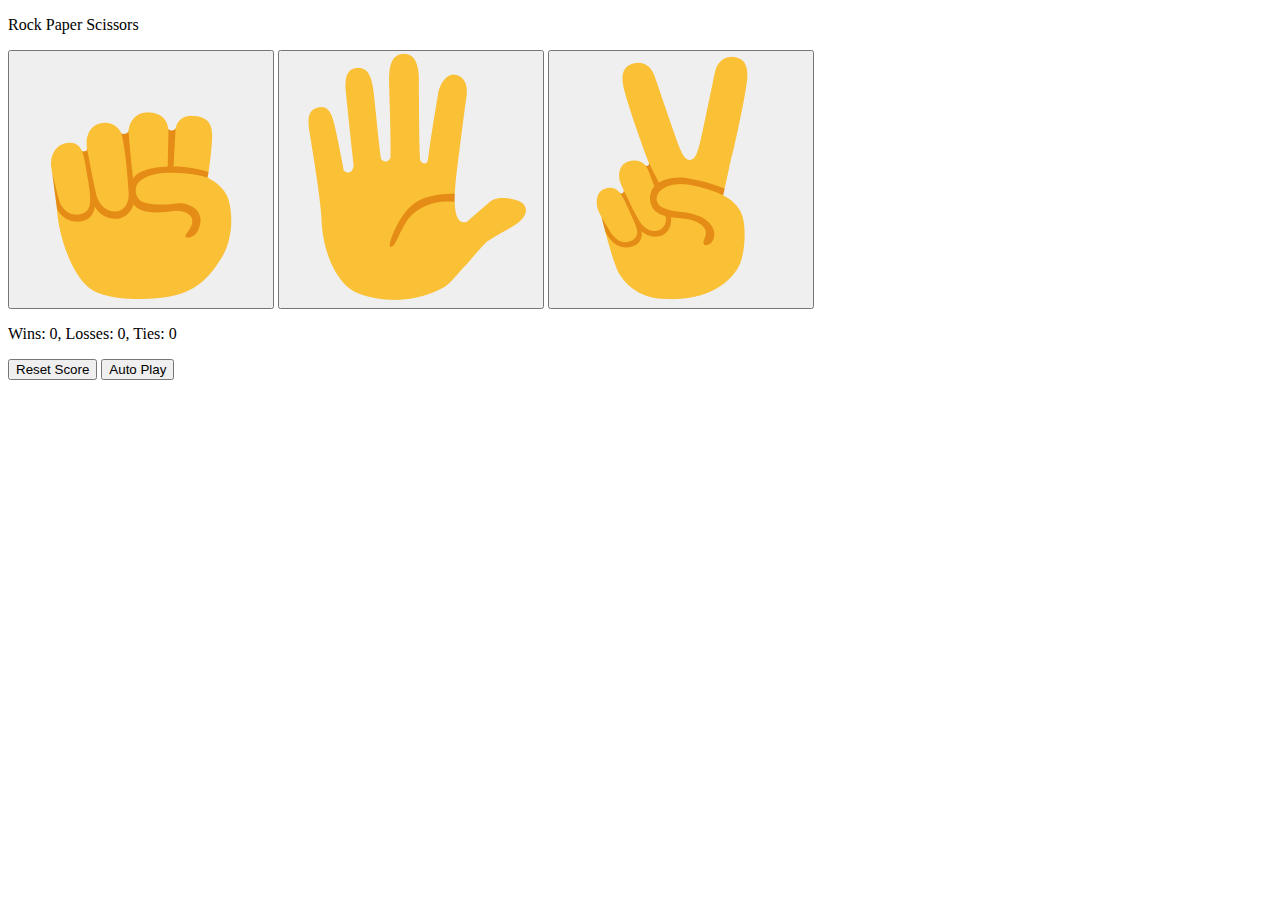
==== index.html @ d452ed9b "Update and rename roc-pap-sci.html to index.html" ====
<!DOCTYPE html>
<html lang="en">
<head>
  <meta charset="UTF-8">
  <meta name="viewport" content="width=device-width, initial-scale=1.0">
  <title>Rock Paper Scissors</title>
  <link rel="stylesheet" href="css programs/roc-pap-sis.css">
</head>
<body>

  <p class="title">Rock Paper Scissors</p>

  <button class="move-button"><img src="images/rock-emoji.png" class="move-icon js-rock-button"></button>

    <button class="move-button"><img src="images/paper-emoji.png" class="move-icon js-paper-button"></button>

  <button class="move-button"><img src="images/scissors-emoji.png" class="move-icon js-scissors-button"></button>

  <p class="js-result result"></p>
  <p class="js-moves"></p>
  <p class="js-score score"></p>

  <button onclick="
    score.wins = 0;
    score.losses = 0;
    score.ties = 0;
    localStorage.removeItem('score');
    updateScoreElement();
  " class="reset-score-button">Reset Score</button>

  <button class="auto-play-button" onclick="
    autoplay();
  ">Auto Play</button>

  <script src="js programs/roc-pap-sis.js">
      </script>
</body>
</html>
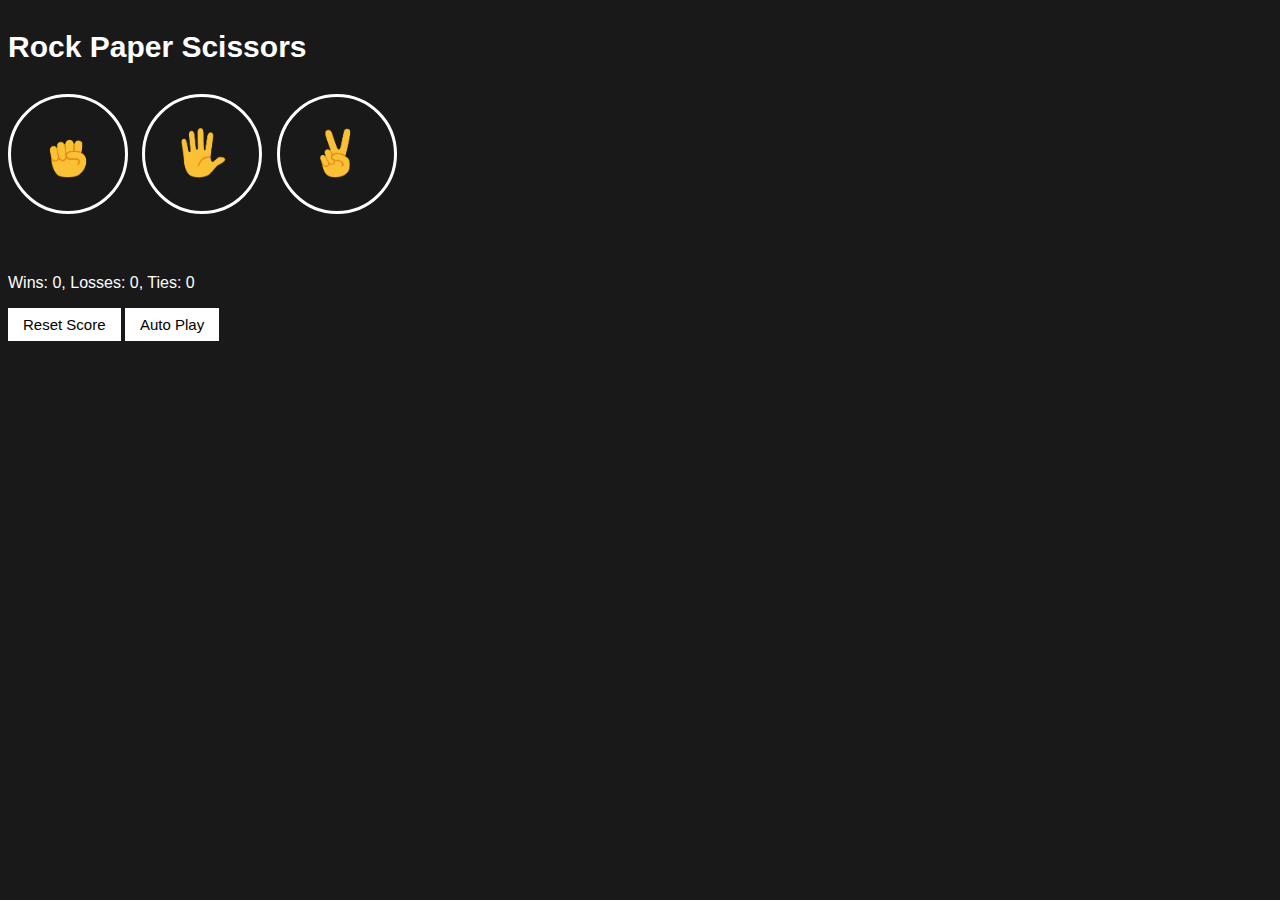
==== commit 3dfb3961: "Update index.html" ====
--- a/index.html
+++ b/index.html
@@ -4,7 +4,7 @@
   <meta charset="UTF-8">
   <meta name="viewport" content="width=device-width, initial-scale=1.0">
   <title>Rock Paper Scissors</title>
-  <link rel="stylesheet" href="css programs/roc-pap-sis.css">
+  <link rel="stylesheet" href="roc-pap-sis.css">
 </head>
 <body>
 
--- a/roc-pap-sis.css
+++ b/roc-pap-sis.css
@@ -0,0 +1,39 @@
+body{
+  background-color: rgb(25, 25, 25);
+  color: white;
+  font-family: Arial;
+
+.title{
+    font-size: 30px;
+    font-weight:bold;
+  }
+.move-icon{
+  height: 50px;
+}  
+.move-button{
+  background-color: transparent;
+  border: 3px solid white;
+  width: 120px;
+  height: 120px;
+  border-radius: 60px;
+  margin-right: 10px;
+  cursor: pointer;
+}
+.result{
+  font-size: 25px;
+  font-weight: bold;
+  margin-top: 50px;
+}
+.score{
+  margin-top: 60px;
+}
+.reset-score-button,
+.auto-play-button{
+  background-color: white;
+  border: none;
+  font-size: 15px;
+  padding: 8px 15px;
+  cursor: pointer;
+}
+
+}